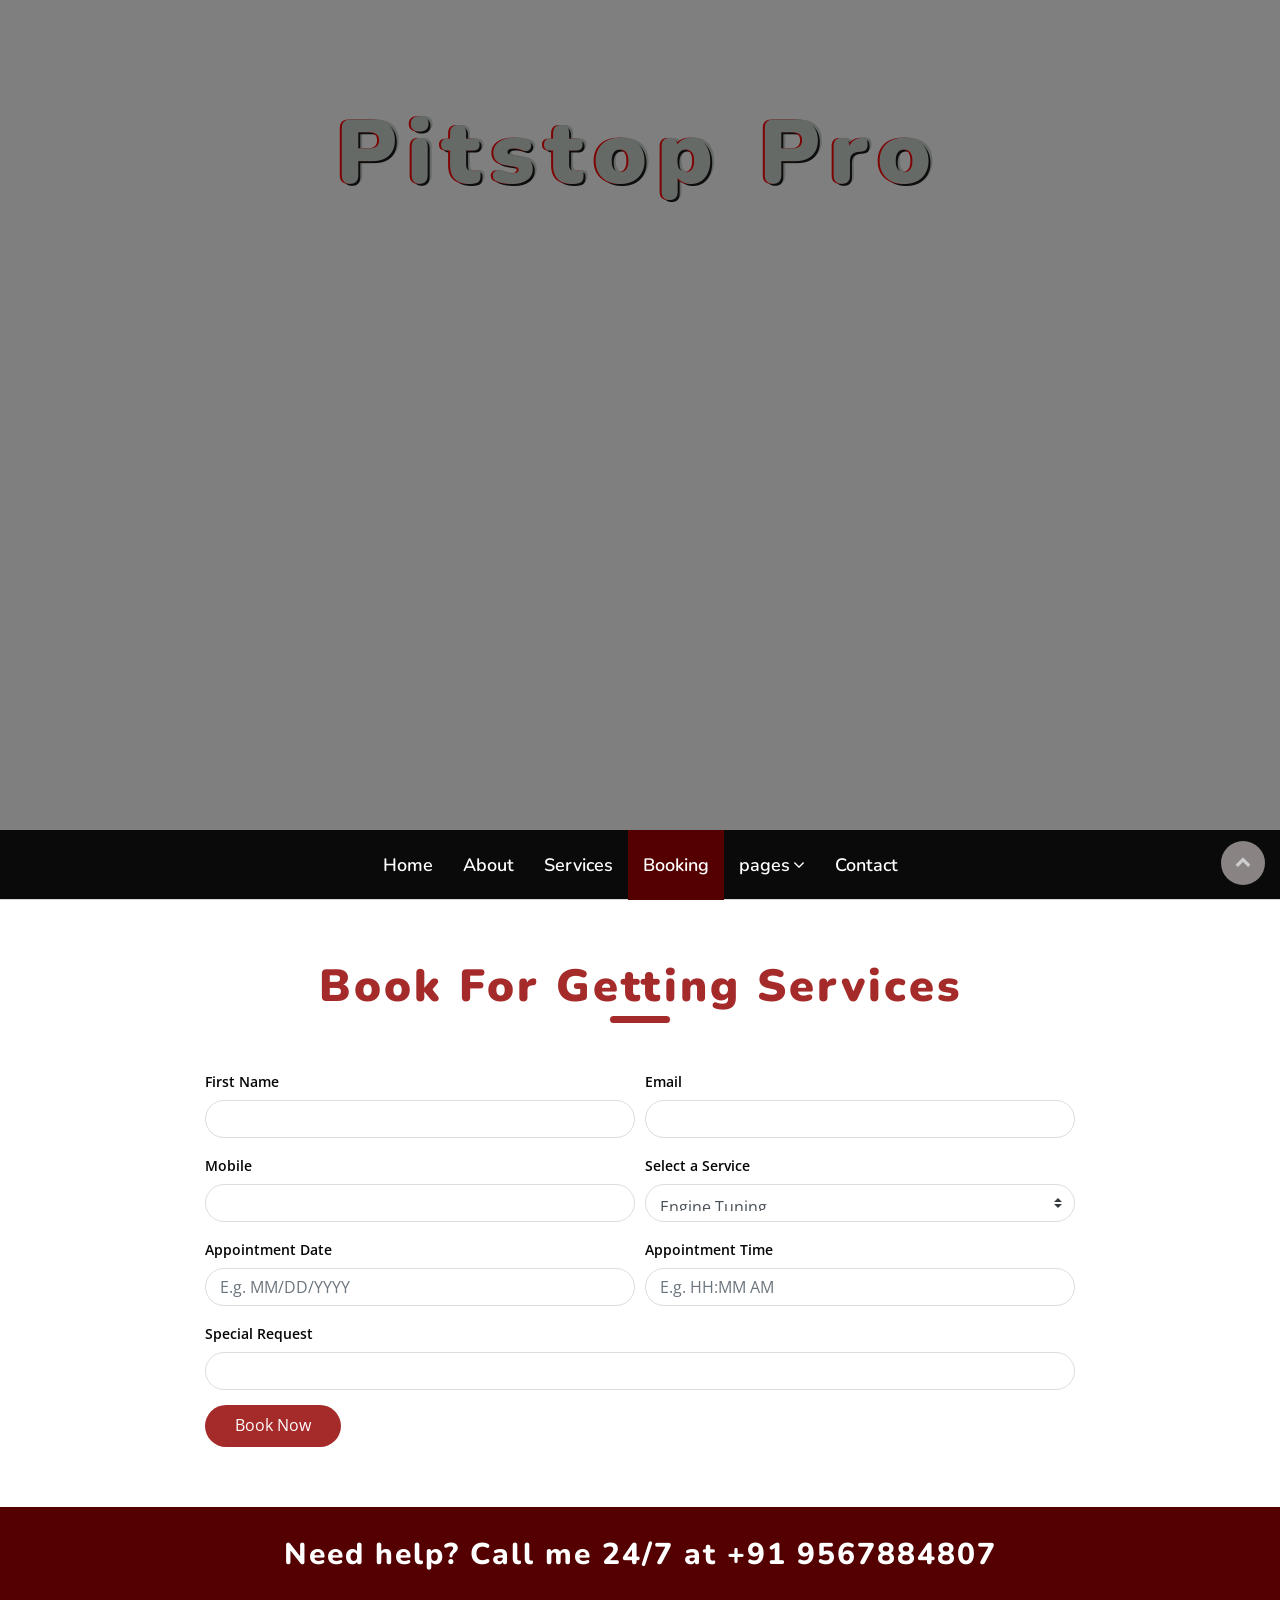
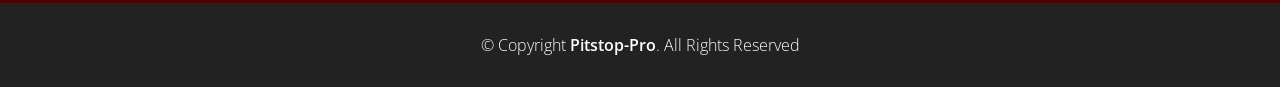
==== booking.html @ c5484cde "new update" ====
<!DOCTYPE html>
<html lang="en">
    <head>
        <meta charset="utf-8">
        <title>Dr. Johnson</title>
        <meta content="width=device-width, initial-scale=1.0" name="viewport">
        <meta content="" name="keywords">
        <meta content="" name="description">

        <!-- Favicons -->
        <link href="img/favicon.ico" rel="icon">
        <link href="img/apple-touch-icon.png" rel="apple-touch-icon">

        <!-- Google Fonts -->
        <link href="https://fonts.googleapis.com/css?family=Open+Sans:300,400,600|Nunito:600,700,800,900" rel="stylesheet"> 

        <!-- Bootstrap CSS File -->
        <link href="vendor/bootstrap/css/bootstrap.min.css" rel="stylesheet">

        <!-- Libraries CSS Files -->
        <link href="vendor/font-awesome/css/font-awesome.min.css" rel="stylesheet">
        <link href="vendor/animate/animate.min.css" rel="stylesheet">
        <link href="vendor/ionicons/css/ionicons.min.css" rel="stylesheet">
        <link href="vendor/owlcarousel/assets/owl.carousel.min.css" rel="stylesheet">
        <link href="vendor/tempusdominus/css/tempusdominus-bootstrap-4.min.css" rel="stylesheet" />

        <!-- Main Stylesheet File -->
        <link href="css/hover-style.css" rel="stylesheet">
        <link href="css/style.css" rel="stylesheet">
    </head>

    <body>
        <!-- Top Header Start -->
        <section class="banner-header">
             <video autoplay muted loop>
                <source src="c:\Users\ACER\Downloads\BMW M3 Competition - 4K Cinematic Short Video.mp4" type="video/mp4">
                Your browser does not support the video tag.
            </video>
            <header class="relative py-24 lg:py-32 hero-bg-pattern overflow-hidden">
        <div class="relative z-10 max-w-4xl mx-auto text-center px-4">
             <div class="glitch-container">
                <h1 id="glitch-heading" class="glitch-text text-4xl md:text-5xl lg:text-6xl font-black mb-6" data-text="Pitstop Pro">
                    Pitstop <span class="gradient-text">Pro</span>
                </h1>
            </div>
                    <h2>Your Car Doctor</h2>
                </div>
            </div>
        </section>
        <!-- Top Header End -->

        <!-- Header Start -->
        <header id="header">
            <div class="container">
                <nav id="nav-menu-container">
                    <ul class="nav-menu">
                        <li><a href="index.html">Home</a></li>
                        <li><a href="about.html">About</a></li>
                        <li><a href="service.html">Services</a></li>
                        <li class="menu-active"><a href="booking.html">Booking</a></li>
                        <li class="menu-has-children"><a href="#">pages</a>
                            <ul>
                                <li><a href="login.html">Login</a></li>
                                <li class="menu-has-children"><a href="#">Drop Down</a>
                                    <ul>
                                        <li><a href="#">Drop Down 1</a></li>
                                        <li><a href="#">Drop Down 2</a></li>
                                    </ul>
                                </li>
                            </ul>
                        </li>
                        <li><a href="contact.html">Contact</a></li>
                    </ul>
                </nav>
            </div>
        </header>
        <!-- Header End -->

        <main id="main">

            <!-- Booking Section Start -->
            <section id="booking">
                <div class="container">
                    <div class="section-header">
                        <h3>Book for Getting Services</h3>
                    </div>
                    <div class="row">
                        <div class="col-12">
                            <div class="booking-form">
                                <form>
                                    <div class="form-row">
                                        <div class="control-group col-sm-6">
                                            <label>First Name</label>
                                            <input type="text" class="form-control" placeholder="" required="required" />
                                        </div>
                                        <div class="control-group col-sm-6">
                                            <label>Email</label>
                                            <input type="email" class="form-control" placeholder="" required="required" />
                                        </div>
                                    </div>
                                    <div class="form-row">
                                        <div class="control-group col-sm-6">
                                            <label>Mobile</label>
                                            <input type="text" class="form-control" placeholder=" " required="required" />
                                        </div>
                                        <div class="control-group col-sm-6">
                                            <label>Select a Service</label>
                                            <select class="custom-select">
                                                <option value="">Engine Tuning</option>
                                                <option>Paint work</option>
                                                <option>Break check</option>
                                                <option>Service</option>
                                                <option>Wheel Alignment</option>
                                                <option>Body Work</option>
                                                <option>Accessories</option>
                                                <option>Washing</option>
                                            </select>
                                        </div>
                                    </div>
                                    <div class="form-row">
                                        <div class="control-group col-sm-6">
                                            <label>Appointment Date</label>
                                            <input type="text" class="form-control datetimepicker-input" id="date" data-toggle="datetimepicker" data-target="#date" placeholder="E.g. MM/DD/YYYY" required="required" />
                                        </div>
                                        <div class="control-group col-sm-6">
                                            <label>Appointment Time</label>
                                            <input type="text" class="form-control datetimepicker-input" id="time" data-toggle="datetimepicker" data-target="#time" placeholder="E.g. HH:MM AM" required="required" />
                                        </div>
                                    </div>
                                    <div class="control-group">
                                        <label>Special Request</label>
                                        <input type="text" class="form-control" placeholder="" />
                                    </div>
                                    <div class="button"><button type="submit">Book Now</button></div>
                                </form>
                            </div>
                        </div>
                    </div>
                </div>
            </section>
            <!-- Booking Section End -->
            
           
            
            <!-- Support Section Start -->
            <section id="support" class="wow fadeInUp">
                <div class="container">
                    <h1>
                        Need help? Call me 24/7 at +91 9567884807
                    </h1>
                </div>
            </section>
            <!-- Support Section end -->

        </main>

        <!-- Footer Start -->
        <footer id="footer">
            <div class="container">
                <div class="copyright">
					<p>&copy; Copyright <a href="#">Pitstop-Pro</a>. All Rights Reserved</p>
				
                </div>
            </div>
        </footer>
        <!-- Footer end -->

        <a href="#" class="back-to-top"><i class="fa fa-chevron-up"></i></a>
        <!-- Uncomment below i you want to use a preloader -->
        <!-- <div id="preloader"></div> -->

        <!-- JavaScript Libraries -->
        <script src="vendor/jquery/jquery.min.js"></script>
        <script src="vendor/jquery/jquery-migrate.min.js"></script>
        <script src="vendor/bootstrap/js/bootstrap.bundle.min.js"></script>
        <script src="vendor/easing/easing.min.js"></script>
        <script src="vendor/stickyjs/sticky.js"></script>
        <script src="vendor/superfish/hoverIntent.js"></script>
        <script src="vendor/superfish/superfish.min.js"></script>
        <script src="vendor/owlcarousel/owl.carousel.min.js"></script>
        <script src="vendor/touchSwipe/jquery.touchSwipe.min.js"></script>
        <script src="vendor/tempusdominus/js/moment.min.js"></script>
        <script src="vendor/tempusdominus/js/moment-timezone.min.js"></script>
        <script src="vendor/tempusdominus/js/tempusdominus-bootstrap-4.min.js"></script>

        <!-- Main Javascript File -->
        <script src="js/main.js"></script>

    </body>
</html>
---- css/hover-style.css ----
/*********************** Style - 1 *******************/
.box1 img,.box1:after,.box1:before{width:100%;transition:all .3s ease 0s}
.box1 .icon,.box2,.box3,.box4,.box5 .icon li a{text-align:center}
.box10:after,.box10:before,.box1:after,.box1:before,.box2 .inner-content:after,.box3:after,.box3:before,.box4:before,.box5:after,.box5:before,.box6:after,.box7:after,.box7:before{content:""}
.box1,.box11,.box12,.box13,.box14,.box16,.box17,.box18,.box2,.box20,.box21,.box3,.box4,.box5,.box5 .icon li a,.box6,.box7,.box8{overflow:hidden}
.box1 .title,.box10 .title,.box4 .title,.box7 .title{letter-spacing:1px}
.box3 .post,.box4 .post,.box5 .post,.box7 .post{font-style:italic}
body{background-color:#f1f1f2}
.mt-30{margin-top:30px}
.mt-40{margin-top:40px}
.mb-30{margin-bottom:30px}
.box1 .icon,.box1 .title{margin:0;position:absolute}
.box1{box-shadow:0 0 3px rgba(0,0,0,.3);position:relative}
.box1:after,.box1:before{height:50%;background:rgba(0,0,0,.5);position:absolute;top:0;left:0;z-index:1;transform-origin:100% 0;transform:rotateZ(90deg)}
.box1:after{top:auto;bottom:0;transform-origin:0 100%}
.box1:hover:after,.box1:hover:before{transform:rotateZ(0)}
.box1 img{height:auto;transform:scale(1) rotate(0)}
.box1:hover img{filter:sepia(80%);transform:scale(1.3) rotate(10deg)}
.box1 .title{font-size:19px;font-weight:600;color:#fff;text-transform:uppercase;text-shadow:0 0 1px #004cbf;bottom:10px;left:10px;opacity:0;z-index:2;transform:scale(0);transition:all .5s ease .2s}
.box1:hover .title{opacity:1;transform:scale(1)}
.box1 .icon{padding:7px 5px;list-style:none;background:#004cbf;border-radius:0 0 0 10px;top:-100%;right:0;z-index:2;transition:all .3s ease .2s}
.box1:hover .icon{top:0}
.box1 .icon li{display:block;margin:10px 0}
.box1 .icon li a{display:block;width:35px;height:35px;line-height:35px;border-radius:10px;font-size:18px;color:#fff;transition:all .3s ease 0s}
.box2 .icon li a,.box3 .icon a:hover,.box4 .icon li a:hover,.box5 .icon li a,.box6 .icon li a{border-radius:50%}
.box1 .icon li a:hover{color:#fff;box-shadow:0 0 10px #000 inset,0 0 0 3px #fff}
@media only screen and (max-width:990px){.box1{margin-bottom:30px}
}

/*********************** Style - 2 *******************/
.box2{position:relative}
.box2 img{width:100%;height:auto}
.box2 .box-content{width:100%;height:100%;position:absolute;top:50%;left:50%;z-index:2;transform:translate(-50%,-50%)}
.box2 .box-content:after,.box2 .box-content:before,.box2:after,.box2:before{content:"";width:80%;height:80%;position:absolute;top:50%;left:50%;transform:translate(-50%,-50%) rotate(45deg);transition:all .5s ease 0s}
.box2:before{background:linear-gradient(45deg,rgba(0,0,0,.2) 49%,transparent 50%);left:-100%}
.box2:after{background:linear-gradient(45deg,transparent 49%,rgba(0,0,0,.2) 50%);left:160%}
.box2 .box-content:after,.box2 .box-content:before{width:65%;height:65%;background:linear-gradient(45deg,rgba(0,0,0,.3) 49%,transparent 50%);left:-100%;transition-delay:.1s}
.box1 .box-content:after{background:linear-gradient(45deg,transparent 49%,rgba(0,0,0,.3) 50%);left:160%}
.box2:hover .box-content:after,.box2:hover .box-content:before,.box2:hover:after,.box2:hover:before{left:50%}
.box2 .inner-content{width:50%;height:50%;color:#fff;padding:40px 0;position:absolute;top:50%;left:50%;z-index:2;transform:translate(-50%,-50%) scale(0);transition:all .3s ease .2s}
.box2 .inner-content:after{width:100%;height:100%;background:rgba(255,79,79,.8);position:absolute;top:50%;left:50%;z-index:-1;transform:translate(-50%,-50%) rotate(45deg)}
.box2:hover .inner-content{transform:translate(-50%,-50%) scale(1);transition:all .3s ease 0s}
.box2 .title{font-size:18px;font-weight:700;text-transform:uppercase;margin-bottom:5px}
.box2 .post{display:block;font-size:14px;text-transform:capitalize;margin-bottom:7px}
.box10 .title,.box11 .title,.box4 .title,.box5 .title,.box6 .box-content,.box7 .title{text-transform:uppercase}
.box2 .icon{padding:0;margin:0;list-style:none;transform:rotateY(360deg) scale(0);transition:all .3s ease 0s}
.box2:hover .icon{transform:rotateY(0) scale(1)}
.box2 .icon li{display:inline-block;margin:0 3px}
.box2 .icon li a{display:block;width:35px;height:35px;line-height:35px;background:#fff;font-size:16px;color:#505050;transition:all .3s ease 0s}
.box2 .icon li a:hover{box-shadow:0 0 0 5px rgba(0,0,0,.5);background:#fff;color:#ff4f4f}
@media only screen and (max-width:990px){.box2{margin-bottom:30px}
}
@media only screen and (max-width:320px){.box2 .inner-content{padding:25px 0}
.box2 .title{font-size:16px}
}

/*********************** Style - 3 *******************/
.box3{box-shadow:0 0 3px rgba(0,0,0,.3);position:relative}
.box3 .box-content,.box3:after,.box3:before{position:absolute;left:7%;right:7%;transition:all .3s}
.box3:after,.box3:before{display:block;background:rgba(0,0,0,.3);top:10%;bottom:10%;z-index:1;transform:scale(0,1)}
.box3:after{top:10.8%;bottom:10.8%;transform:scale(1,0)}
.box3:hover:after,.box3:hover:before{transform:scale(1);animation:animate 1.5s}
.box3:hover:before{border-top:3px solid #fff;border-bottom:3px solid #fff}
.box:hover:after{border-left:3px solid #fff;border-right:3px solid #fff}
.box img{width:100%;height:auto;transition:all .3s}
.box3:hover img{transform:scale(1.2);filter:blur(5px);-moz-filter:blur(5px);-webkit-filter:blur(5px)}
.box3 .box-content{padding:30px 10px;top:10%;bottom:10%;opacity:0;z-index:2}
.box3:hover .box-content{box-shadow:0 0 0 35px rgba(255,255,255,.3);opacity:1;transition:all .3s}
.box3 .title{font-size:24px;font-weight:600;color:#88c425;margin:0 0 5px}
.box3 .post{display:block;margin:0 0 5px;font-size:14px;color:rgba(255,255,255,.8)}
.box3 .description{font-size:14px;color:#fff;margin:0 0 20px}
.box3 .icon{padding:0;margin:0;list-style:none}
.box3 .icon li{display:inline-block;margin:0 10px 0 0}
.box3 .icon li a{display:block;width:30px;height:30px;line-height:30px;color:#fff;background:#88c425;transition:all .5s}
.box3 .icon a:hover{text-decoration:none;animation:animate-hover .5s;transition:all .3s}
@keyframes animate{0%,100%{opacity:1}
}
@keyframes animate-hover{0%{box-shadow:0 0 0 10px rgba(255,255,255,.3)}
50%{box-shadow:0 0 0 5px rgba(255,255,255,.3)}
100%{box-shadow:0 0 0 0 rgba(255,255,255,.3)}
}
.box10,.box11,.box12,.box14,.box4,.box5,.box6,.box7,.box9{box-shadow:0 0 3px rgba(0,0,0,.3)}
@media only screen and (max-width:990px){.box3{margin-bottom:30px}
.box3 .box-content{padding:10px}
.box3 .description{margin-bottom:10px}
}
@media only screen and (max-width:479px){.box3 .title{margin:0}
}

/*********************** Style - 4 *******************/
.box4{position:relative}
.box4:before{width:0;height:200%;background:rgba(0,0,0,.5);position:absolute;top:0;left:-250px;bottom:0;transform:skewX(-36deg);transition:all .5s ease 0s}
.box4:hover:before{width:200%}
.box4 img{width:100%;height:auto}
.box4 .box-content{width:100%;height:100%;padding-top:20%;position:absolute;top:0;left:0;transform:scale(0);transition:all .3s ease 0s}
.box4 .icon,.box5 .icon{list-style:none;padding:0}
.box4:hover .box-content{transform:scale(1)}
.box4 .title{font-size:22px;font-weight:700;color:#fff;margin:0 0 10px}
.box4 .post{display:block;font-size:15px;font-weight:600;color:#fff;margin-bottom:20px}
.box4 .icon{margin:0}
.box4 .icon li{display:inline-block}
.box4 .icon li a{display:block;width:35px;height:35px;line-height:35px;font-size:20px;background:#fff;color:#ee4266;margin-right:10px;transition:all .3s ease 0s}
.box5 .icon,.box5 .icon li{display:inline-block}
@media only screen and (max-width:990px){.box4{margin-bottom:30px}
}
@media only screen and (max-width:767px){.box4:before{left:-400px}
.box4:hover:before{width:300%}
}

/*********************** Style - 5 *******************/
.box5{background:#444;position:relative}
.box5:after,.box5:before{width:50px;height:50px;border-radius:50%;background:#10a5b8;position:absolute;top:-80px;left:15px;opacity:0;z-index:1;transition:all .35s ease}
.box5:after{top:auto;left:auto;bottom:-80px;right:15px}
.box5:hover:after,.box5:hover:before{opacity:.75;transform:scale(8);transition-delay:.15s}
.box5 img{width:100%;height:auto;transition:all .35s ease-out 0s}
.box5:hover img{opacity:.4}
.box5 .icon{margin:0;position:absolute;bottom:15px;right:15px;z-index:2;transform:scale(0);transition:all .35s ease-out}
.box5:hover .icon{transform:scale(1);transition-delay:.15s}
.box5 .icon li a{display:block;width:35px;height:35px;line-height:35px;background:#fff;font-size:18px;color:#444;margin-right:10px;position:relative;transition:all .5s ease 0s}
.box5 .icon li a:hover{background:#444;color:#fff}
.box5 .box-content{padding:20px 15px;position:absolute;top:0;left:0;z-index:1}
.box5 .title{font-size:20px;font-weight:800;color:#fff;margin:0 0 5px;opacity:0;transform:translate(-20px,-20px);transition:all .35s ease-out}
.box5:hover .title{opacity:1;transform:translate(0,0);transition-delay:.15s}
.box5 .post{display:inline-block;font-size:16px;color:#fff;opacity:0;transform:translate(-20px,-20px);transition:all .35s ease-out}
.box5:hover .post{opacity:1;transform:translate(0,0);transition-delay:.15s}
.box6 .title,.box6 img,.box6:after{transition:all .35s ease 0s}
@media only screen and (max-width:990px){.box5{margin-bottom:30px}
}

/*********************** Style - 6 *******************/
.box6{background:#000;position:relative}
.box6:after{background:rgba(0,0,0,.7);position:absolute;top:0;left:-30%;bottom:0;right:70%;transform:skew(20deg) translateX(-75%)}
.box6:hover:after{transform:skew(20deg) translateX(0)}
.box6 img{width:100%;height:auto}
.box6:hover img{opacity:.5}
.box6 .box-content{padding:20px;text-align:right;position:absolute;top:0;right:0;z-index:1}
.box6 .icon,.box7 .icon{padding:0;list-style:none}
.box10 .icon li a,.box11,.box12,.box13,.box14,.box6 .icon li a,.box7,.box7 .icon li a,.box8,.box8 .icon li a{text-align:center}
.box6 .title{font-size:20px;font-weight:900;color:#fff;margin:0 0 10px;transform:scale(0)}
.box6:hover .title{transform:scale(1)}
.box6 .icon li,.box6 .post{opacity:0;transform:translateX(40px);transition:all .35s ease 0s}
.box6 .post{display:block;font-size:14px;color:#fff;margin-bottom:5px}
.box6 .icon{display:inline-block;margin:0}
.box6:hover .icon li,.box6:hover .post{opacity:1;transform:translateX(0)}
.box6:hover .icon li:first-child{transition-delay:.1s}
.box6:hover .icon li:nth-child(2){transition-delay:.2s}
.box6 .icon li a{display:block;width:35px;height:35px;line-height:35px;background:#fff;font-size:18px;color:#605f5f;margin-bottom:5px;transition:all .35s ease}
.box6 .icon li a:hover{background:#605f5f;color:#fff}
@media only screen and (max-width:990px){.box6{margin-bottom:30px}
}

/*********************** Style - 7 *******************/
.box7{position:relative}
.box7:after,.box7:before{width:100%;height:100%;background:rgba(11,33,47,.9);position:absolute;top:0;left:0;opacity:0;transition:all .5s ease 0s}
.box7:after{background:rgba(255,255,255,.3);border:2px solid #0dab76;top:0;left:170%;opacity:1;z-index:1;transform:skewX(45deg);transition:all 1s ease 0s}
.box7:hover:before{opacity:1}
.box7:hover:after{left:-170%}
.box7 img{width:100%;height:auto}
.box7 .box-content{width:100%;position:absolute;bottom:-100%;left:0;transition:all .5s ease 0s}
.box7:hover .box-content{bottom:30%}
.box7 .title{display:block;font-size:22px;font-weight:700;color:#fff;margin:0 0 10px}
.box7 .post{display:block;font-size:15px;font-weight:600;color:#fff;margin-bottom:10px}
.box7 .icon{margin:0}
.box7 .icon li{display:inline-block}
.box7 .icon li a{display:block;width:35px;height:35px;line-height:35px;border-radius:50%;background:#0dab76;font-size:18px;color:#fff;margin-right:10px;transition:all .5s ease 0s}
.box8 .icon li,.box8 .title{display:inline-block}
.box7 .icon li a:hover{transform:rotate(360deg)}
@media only screen and (max-width:990px){.box{margin-bottom:30px}
}

/*********************** Style - 8 *******************/
.box8 .icon,.box8 .title{margin:0;position:absolute}
.box8{box-shadow:0 0 3px rgba(0,0,0,.3);position:relative}
.box8 img{width:100%;height:auto}
.box8 .box-content{width:100%;height:100%;background:rgba(0,0,0,.6);opacity:0;position:absolute;top:0;left:0;transform:perspective(400px) rotateX(-90deg);transform-origin:center top 0;transition:all .5s ease 0s}
.box8 .icon li a,.box8 .title{background:#ef4050;font-size:20px;color:#fff}
.box8:hover .box-content{opacity:1;transform:perspective(400px) rotateX(0)}
.box8 .title{padding:5px 7px;border-radius:5px;font-weight:600;bottom:20px;left:20px;transition:all .9s ease 0s}
.box8 .icon li a,.box9 .box-content,.box9 .icon li,.box9 img{transition:all .35s ease 0s}
.box8:hover .title{bottom:-40px}
.box8 .icon{list-style:none;padding:0;top:42%;left:0;right:0}
.box8 .icon li a{display:block;width:40px;height:40px;line-height:40px;border-radius:50%;margin-right:7px}
.box9 .icon,.box9 .title{width:100%;font-size:22px}
.box8 .icon li a:hover{background:#fff;color:#000}
@media only screen and (max-width:990px){.box8{margin-bottom:20px}
}

/*********************** Style - 9 *******************/
.box9{background:#000;text-align:center;position:relative}
.box9 img{width:100%;height:auto}
.box9:hover img{opacity:.5}
.box9 .box-content{padding:30px 10px 30px 0;background:rgba(0,0,0,.65);position:absolute;top:0;left:0;bottom:0;right:0;opacity:0}
.box9:hover .box-content{top:10px;left:10px;bottom:10px;right:10px;opacity:1}
.box9 .title{font-weight:700;color:#fff;line-height:17px;margin:5px 0;position:absolute;bottom:55%}
.box10 .icon li a,.box9 .icon li a{line-height:35px;border-radius:50%}
.box9 .icon{list-style:none;padding:0;margin:0;position:absolute;top:50%}
.box9 .icon li{display:inline-block;opacity:0;transform:translateY(40px)}
.box9:hover .icon li{opacity:1;transform:translateY(0)}
.box9:hover .icon li:first-child{transition-delay:.1s}
.box9:hover .icon li:nth-child(2){transition-delay:.2s}
.box9 .icon li a{display:block;width:35px;height:35px;background:#f39c12;font-size:20px;color:#000;margin-right:5px;transition:all .35s ease 0s}
.box9 .icon a:hover{background:#fff}
@media only screen and (max-width:990px){.box9{margin-bottom:20px}
}

/*********************** Style - 10 *******************/
.box10{background:#000;overflow:hidden;position:relative}
.box10:after,.box10:before{border-width:0 180px 140px;border-style:solid;border-color:transparent transparent #0d5f45;position:absolute;bottom:0;left:50%;z-index:1;transform:translate(-55%,100%);transition:all .5s 0s cubic-bezier(.6,-.28,.735,.045)}
.box10:after{border-width:150px 250px;border-color:transparent #18ab69 #18ab69 #008148;top:25%;transform:translate(-60%,100%)}
.box10:hover:before{transition:all .4s 0s cubic-bezier(.175,.885,.32,1.275);transform:translate(-55%,0);transition-delay:.2s}
.box10:hover:after{transition:all .4s 0s cubic-bezier(.175,.885,.32,1.275);transform:translate(-60%,0);transition-delay:0s}
.box10 img{width:100%;height:auto;opacity:1;transform:scale(1.1) translateY(3%);transition:all .5s ease 0s}
.box10:hover img{transform:scale(1.1) translateY(-3%);opacity:.4}
.box10 .box-content{padding:20px 0 0 20px;position:absolute;top:0;left:0;opacity:0;z-index:2;transform:translateY(20%);transition:all .5s ease 0s}
.box10:hover .box-content{opacity:1;transform:translate(0);transition-delay:.1s}
.box10 .title{font-size:23px;font-weight:800;color:#fff}
.box10 .icon{padding:0;margin:0;list-style:none}
.box10 .icon li{display:inline-block}
.box10 .icon li a{display:block;width:35px;height:35px;background:#18ab69;font-size:18px;color:#fff;margin-right:10px;transition:all .3s ease 0s}
.box11 .icon li,.box11 .icon li a,.box11 .title,.box12 .icon li,.box12 .title{display:inline-block}
.box10 .icon li a:hover{transform:rotate(360deg)}
@media only screen and (max-width:990px){.box10{margin-bottom:20px}
}
@media only screen and (max-width:767px) and (min-width:600px){.box10:before{border-width:0 250px 240px}
.box10:after{border-width:260px 460px}
}
@media only screen and (max-width:599px) and (min-width:430px){.box:before{border-width:0 220px 120px}
.box10:after{border-width:260px 460px}
}

/*********************** Style - 11 *******************/
.box11{background:#000;color:#fff;position:relative}
.box11:after,.box11:before{position:absolute;content:""}
.box11:before{width:100%;height:100%;background:#83437d;opacity:.5;top:100%;left:0;z-index:1;transition:all .35s ease-in .3s}
.box11:hover:before{top:0;transition:all .35s ease-out 0s}
.box11:after{bottom:100%;left:50%;border-width:200px 200px 0;border-style:solid;border-color:#83437d transparent transparent;opacity:.9;transform:translateX(-50%);transition:all .35s ease-out 0s}
.box11:hover .post,.box11:hover .title{transform:translate(0,-50%)}
.box11:hover:after{bottom:25%;transition:all .35s ease-in .2s}
.box11 img{width:100%;height:auto}
.box11:hover img{opacity:.5}
.box11 .icon,.box11 .post,.box11 .title{width:100%;position:absolute;left:0;opacity:0;transition:all .35s ease .5s}
.box11 .box-content{width:100%;height:100%;position:absolute;top:0;left:0;z-index:1}
.box11 .title{padding:0 30px;margin:0;font-weight:300;top:45%}
.box11 .post,.box14 .post{text-transform:capitalize}
.box11 .post{font-size:15px;top:57%}
.box11 .icon{padding:0;margin:0;list-style:none;bottom:5px}
.box11 .icon li a{width:40px;height:40px;line-height:40px;padding:0 5px;font-size:20px;color:#fff;opacity:.7;transition:all .35s ease .5s}
.box11 .icon li a:hover{opacity:1;transition:all .35s ease}
.box11:hover .icon,.box11:hover .post,.box11:hover .title{opacity:1}
@media only screen and (max-width:990px){.box11{margin-bottom:20px}
}
@media only screen and (max-width:767px){.box11:after{border-width:500px 500px 0}
}

/*********************** Style - 12 *******************/
.box12{position:relative}
.box12 .box-content,.box12:after{position:absolute;transition:all .3s ease 0s}
.box12:after{content:"";width:65%;background:rgba(28,28,28,.8);padding-bottom:65%;opacity:0;top:50%;left:50%;transform:rotate(0) translate(-50%,-50%);transform-origin:0 0 0}
.box12:hover:after{transform:rotate(-45deg) translate(-50%,-50%);opacity:1}
.box12 img{width:100%;height:auto}
.box12 .box-content{width:100%;top:35%;left:0;opacity:0;z-index:1}
.box12:hover .box-content{opacity:1}
.box12 .title{padding:10px 0;color:#fff;margin:0;border-top:2px solid #fff;border-bottom:2px solid #fff}
.box12 .icon{padding:0;margin:12px 0 0;list-style:none}
.box12 .icon li a{display:block;width:35px;height:35px;line-height:35px;border-radius:50%;border:1px solid #fff;font-size:18px;color:#fff;margin-right:10px;transition:all .3s ease 0s}
.box12 .icon li a:hover{border-radius:0}
@media only screen and (max-width:990px){.box12{margin-bottom:20px}
}

/*********************** Style - 13 *******************/
.box13{position:relative;transition:all .2s ease-out 0s}
.box13 .box-content,.box13:after{position:absolute;left:20px;right:20px}
.box13:after{content:"";display:block;background:#463f9f;top:20px;bottom:20px;opacity:0;transform:rotate3d(-1,1,0,100deg);transition:all .4s ease-in-out 0s}
.box13:hover:after{opacity:.9;transform:rotate3d(0,0,0,0deg)}
.box13 img{width:100%;height:auto}
.box13 .box-content{top:45%;opacity:0;z-index:1;-webkit-transform:translate(10%,-30%);transform:translate(10%,-30%);transition:all .2s ease-out 0s}
.box13:hover .box-content{opacity:1;transform:translate(0,-50%);transition-delay:.2s}
.box13 .title{display:block;font-size:22px;font-weight:700;color:#39b54a;margin:0 0 10px}
.box13 .post{display:block;font-size:15px;color:#f7f7b9;margin-bottom:20px}
.box13 .social{padding:0;margin:0;list-style:none}
.box13 .social li{display:inline-block}
.box13 .social li a{display:block;width:35px;height:35px;background:#f7f7b9;border-radius:50%;font-size:17px;color:#1b1462;line-height:35px;margin-right:5px;transition:all .4s ease-in-out 0s}
.box14 .icon li,.box14 .post{display:inline-block}
.box13 .social li a:hover{color:#f7f7b9;background:#39b54a}
@media only screen and (max-width:990px){.box13{margin-bottom:30px}
}

/*********************** Style - 14 *******************/
.box14{position:relative}
.box15,.box17,.box18{box-shadow:0 0 5px #7e7d7d;text-align:center}
.box14:before{content:"";width:100%;height:100%;background:rgba(0,0,0,.5);position:absolute;top:0;left:0;opacity:0;transition:all .35s ease 0s}
.box14:hover:before{opacity:1}
.box14 img{width:100%;height:auto}
.box14 .box-content{width:90%;height:90%;position:absolute;top:5%;left:5%}
.box14 .box-content:after,.box14 .box-content:before{content:"";position:absolute;top:0;left:0;bottom:0;right:0;opacity:0;transition:all .7s ease 0s}
.box14 .box-content:before{border-bottom:1px solid rgba(255,255,255,.5);border-top:1px solid rgba(255,255,255,.5);transform:scale(0,1);transform-origin:0 0 0}
.box14 .box-content:after{border-left:1px solid rgba(255,255,255,.5);border-right:1px solid rgba(255,255,255,.5);transform:scale(1,0);transform-origin:100% 0 0}
.box14:hover .box-content:after,.box14:hover .box-content:before{opacity:1;transform:scale(1);transition-delay:.15s}
.box14 .title{font-size:21px;font-weight:700;color:#fff;margin:15px 0;opacity:0;transform:translate3d(0,-50px,0);transition:transform .5s ease 0s}
.box14:hover .title{opacity:1;transform:translate3d(0,0,0)}
.box14 .post{font-size:14px;color:#fff;padding:10px;background:#d79719;opacity:0;border-radius:0 19px;transform:translate3d(0,-50px,0);transition:all .7s ease 0s}
.box14 .icon,.box15 .icon{padding:0;list-style:none}
.box14:hover .post{opacity:1;transform:translate3d(0,0,0);transition-delay:.15s}
.box14 .icon{width:100%;margin:0;position:absolute;bottom:-10px;left:0;opacity:0;z-index:1;transition:all .7s ease 0s}
.box14:hover .icon{bottom:20px;opacity:1;transition-delay:.15s}
.box14 .icon li a{display:block;width:40px;height:40px;line-height:40px;border:1px solid #fff;border-radius:0 16px;font-size:14px;color:#fff;margin-right:5px;transition:all .4s ease 0s}
.box14 .icon li a:hover{background:#d79719;border-color:#d79719}
@media only screen and (max-width:990px){.box14{margin-bottom:30px}
}

/*********************** Style - 15 *******************/
.box15{position:relative}
.box15 img{width:100%;height:auto}
.box15 .box-content{width:100%;height:100%;position:absolute;top:0;left:0;transition:all .5s ease 0s}
.box15:hover .box-content{background-color:rgba(255,242,242,.8)}
.box15 .box-content:after,.box15 .box-content:before{content:"";width:50px;height:50px;position:absolute;opacity:0;transform:scale(1.5);transition:all .6s ease .3s}
.box15 .box-content:before{border-left:1px solid #040404;border-top:1px solid #040404;top:19px;left:19px}
.box15 .box-content:after{border-bottom:1px solid #040404;border-right:1px solid #040404;bottom:19px;right:19px}
.box15:hover .box-content:after,.box15:hover .box-content:before{opacity:1;transform:scale(1)}
.box15 .title{font-size:22px;color:#000;margin:0;position:relative;top:0;opacity:0;transition:all 1s ease 10ms}
.box15:hover .title{top:39%;opacity:1;transition:all .5s cubic-bezier(1,-.53,.405,1.425) 10ms}
.box15 .title:after{content:"";width:0;height:1px;background:#040404;position:absolute;bottom:-8px;left:0;right:0;margin:0 auto;transition:all 1s ease 0s}
.box15:hover .title:after{width:80%;transition:all 1s ease .8s}
.box15 .icon{width:100%;margin:0 auto;position:absolute;bottom:0;opacity:0;transition-duration:.6s;transition-timing-function:cubic-bezier(1,-.53,.405,1.425);transition-delay:.1s}
.box15:hover .icon{bottom:39%;opacity:1}
.box15 .icon li{display:inline-block}
.box15 .icon li a{display:block;width:40px;height:40px;line-height:40px;border-radius:50%;font-size:18px;color:#000;border:1px solid #000;margin-right:5px;transition:all .3s ease-in-out 0s}
.box15 .icon li a:hover{background:#000;color:#fff}
@media only screen and (max-width:990px){.box15{margin-bottom:30px}
}

/*********************** Style - 16 *******************/
.box16{text-align:center;color:#fff;position:relative}
.box16 .box-content,.box16:after{width:100%;position:absolute;left:0}
.box16:after{content:"";height:100%;background:linear-gradient(to bottom,rgba(0,0,0,0) 0,rgba(0,0,0,.08) 69%,rgba(0,0,0,.76) 100%);top:0;transition:all .5s ease 0s}
.box16 .post,.box16 .title{transform:translateY(145px);transition:all .4s cubic-bezier(.13,.62,.81,.91) 0s}
.box16:hover:after{background:linear-gradient(to bottom,rgba(0,0,0,.01) 0,rgba(0,0,0,.09) 11%,rgba(0,0,0,.12) 13%,rgba(0,0,0,.19) 20%,rgba(0,0,0,.29) 28%,rgba(0,0,0,.29) 29%,rgba(0,0,0,.42) 38%,rgba(0,0,0,.46) 43%,rgba(0,0,0,.53) 47%,rgba(0,0,0,.75) 69%,rgba(0,0,0,.87) 84%,rgba(0,0,0,.98) 99%,rgba(0,0,0,.94) 100%)}
.box16 img{width:100%;height:auto}
.box16 .box-content{padding:20px;margin-bottom:20px;bottom:0;z-index:1}
.box16 .title{font-size:22px;font-weight:700;text-transform:uppercase;margin:0 0 10px}
.box16 .post{display:block;padding:8px 0;font-size:15px}
.box16 .social li a,.box17 .icon li a{border-radius:50%;font-size:20px;color:#fff}
.box16:hover .post,.box16:hover .title{transform:translateY(0)}
.box16 .social{list-style:none;padding:0 0 5px;margin:40px 0 25px;opacity:0;position:relative;transform:perspective(500px) rotateX(-90deg) rotateY(0) rotateZ(0);transition:all .6s cubic-bezier(0,0,.58,1) 0s}
.box16:hover .social{opacity:1;transform:perspective(500px) rotateX(0) rotateY(0) rotateZ(0)}
.box16 .social:before{content:"";width:50px;height:2px;background:#fff;margin:0 auto;position:absolute;top:-23px;left:0;right:0}
.box16 .social li{display:inline-block}
.box16 .social li a{display:block;width:40px;height:40px;line-height:40px;background:#6d3795;margin-right:10px;transition:all .3s ease 0s}
.box17 .icon li,.box17 .icon li a{display:inline-block}
.box16 .social li a:hover{background:#bea041}
.box16 .social li:last-child a{margin-right:0}
@media only screen and (max-width:990px){.box16{margin-bottom:30px}
}

/*********************** Style - 17 *******************/
.box17{position:relative}
.box17:after{content:"";width:100%;height:100%;background:rgba(2,162,221,.9);position:absolute;top:0;left:0;opacity:0;transition:all .5s ease 0s}
.box17:hover:after{opacity:1}
.box17 img{width:100%;height:auto;transition:all 1.5s ease 0s}
.box17 .box-content,.box17 .icon li a{position:absolute;transition:all .6s ease 0s}
.box17:hover img{transform:scale(1.2)}
.box17 .icon{width:100%;height:100%;list-style:none;padding:0;margin:0 auto;position:absolute;top:0;left:0;z-index:1}
.box17 .icon li a{width:45px;height:45px;line-height:45px;margin:0 auto;top:50%;border:1px solid #fff;opacity:0}
.box17:hover .icon li a{top:30%;opacity:1}
.box17 .icon li a:hover{background:#fff;color:#02a2dd}
.box17 .icon li:first-child a{left:-90%;right:0}
.box17:hover .icon li:first-child a{left:-55px}
.box17 .icon li:last-child a{right:-90%;left:0}
.box17:hover .icon li:last-child a{right:-55px}
.box17 .box-content{width:100%;padding:20px 10px;background:rgba(0,0,0,.1);bottom:-100px;left:0;z-index:1}
.box17:hover .box-content{bottom:0}
.box17 .title{font-size:18px;font-weight:700;color:#fff;margin-top:0}
.box17 .post{display:block;font-size:14px;color:#fff}
@media only screen and (max-width:990px){.box17{margin-bottom:30px}
}

/*********************** Style - 18 *******************/
.box18{background:#3c3c3c;position:relative;-webkit-transition:all .35s ease;transition:all .35s ease}
.box18:after,.box18:before{content:"";width:100%;height:100%;position:absolute;top:0;left:0;background:#3c3c3c;border-left:3px solid #fff;border-right:3px solid #fff;opacity:.9;z-index:1;-webkit-transition:all .35s ease;transition:all .35s ease}
.box18 img,.box19 img{height:auto;width:100%}
.box18:before{-webkit-transform:skew(45deg) translateX(-155%);transform:skew(45deg) translateX(-155%)}
.box18:hover:before{-webkit-transform:skew(45deg) translateX(-55%);transform:skew(45deg) translateX(-55%)}
.box18:after{-webkit-transform:skew(45deg) translateX(155%);transform:skew(45deg) translateX(155%)}
.box18:hover:after{-webkit-transform:skew(45deg) translateX(55%);transform:skew(45deg) translateX(55%)}
.box18 img{-webkit-transition:all .35s ease;transition:all .35s ease}
.box18:hover img{opacity:.5}
.box18 .box-content{position:absolute;top:50%;left:50%;-webkit-box-shadow:0 0 10px #3c3c3c;box-shadow:0 0 10px #3c3c3c;opacity:0;z-index:2;-webkit-transform:translate(-50%,-50%) scale(.5);transform:translate(-50%,-50%) scale(.5);-webkit-transition:all .35s ease;transition:all .35s ease}
.box19,.box20,.box21{box-shadow:0 0 5px #a3a3a3}
.box18:hover .box-content{-webkit-transform:translate(-50%,-50%) scale(1);transform:translate(-50%,-50%) scale(1);opacity:1}
.box18 .post,.box18 .title{font-size:18px;font-weight:600;letter-spacing:1px;text-transform:uppercase;background:#3c3c3c;border:2px solid #fff;color:#fff;padding:15px 20px;margin:0}
.box18 .post,.box19 .title,.box20 .post,.box20 .title{text-transform:capitalize}
.box18 .post{display:block;font-size:14px;font-weight:400;padding:5px 10px;margin-top:15px}
@media only screen and (max-width:990px){.box18{margin-bottom:30px}
}

/*********************** Style - 19 *******************/
.box19{text-align:center;position:relative}
.box19 .box-content{width:100%;height:100%;background:0 0;padding-top:25%;position:absolute;top:0;left:0;transition:all .3s ease 0s}
.box19 .icon,.box19 .title{transition:all .2s ease 0s}
.box19:hover .box-content{background:rgba(0,0,0,.5)}
.box19 .title{font-size:24px;color:#fff;transform:scale(0)}
.box19:hover .title{transform:scale(1)}
.box19 .icon{list-style:none;padding:0;margin:0;opacity:0}
.box19:hover .icon{opacity:1}
.box19 .icon li{display:inline-block}
.box19 .icon li:first-child a,.box19 .icon li:last-child a{display:block;width:50px;height:50px;line-height:50px;font-size:24px;color:#fff;border:1px solid #fff;position:relative}
.box19 .icon li a{top:-150px}
.box19:hover .icon li a{top:0}
.box19:hover .icon li a:hover{background:#a46789;border-color:#a46789}
.box19 .icon li:first-child a{transition:all .6s cubic-bezier(.175,.885,.32,1.275) 0s}
.box19 .icon li:last-child a{transition:all .6s cubic-bezier(.175,.885,.32,1.275) .1s}
@media only screen and (max-width:990px){.box19{margin-bottom:30px}
}
@media only screen and (max-width:360px){.box19 .box-content{padding-top:20%}
}

/*********************** Style - 20 *******************/
.box20{position:relative}
.box20:after,.box20:before{position:absolute;content:""}
.box20:before{width:80%;height:220%;background:#ff402a;top:-50%;left:-100%;z-index:1;transform:rotate(25deg);transform-origin:center top 0;transition:all .5s ease 0s}
.box20:hover:before{left:10%}
.box20:after{width:55%;height:175%;background-color:rgba(0,0,0,.8);bottom:-1000%;left:53%;transform:rotate(-33deg);transform-origin:center bottom 0;transition:all .8s ease 0s}
.box20 .box-content,.box20 .icon{width:100%;padding:0 20px;position:absolute;left:0;z-index:2;transition:all 1.1s ease 0s}
.box20:hover:after{bottom:-70%}
.box20 img{width:100%;height:auto}
.box20 .box-content{top:-100%;color:#fff}
.box20:hover .box-content{top:30px}
.box20 .title{font-size:24px;margin:0}
.box20 .icon li a,.box20 .post{display:inline-block;font-size:14px}
.box20 .post{margin-top:5px}
.box20 .icon{list-style:none;margin:0;bottom:-100%}
.box20:hover .icon{bottom:25px}
.box20 .icon li{display:inline-block}
.box20 .icon li a{width:35px;height:35px;line-height:35px;background:#444;border-radius:50%;margin:0 3px;color:#fff;text-align:center;transition:all .5s ease 0s}
.box20 .icon li a:hover{background:#fff;color:#ff402a}
@media only screen and (max-width:990px){.box20{margin-bottom:30px}
}
@media only screen and (max-width:479px){.box20 .title{font-size:20px}
}

/*********************** Style - 21 *******************/
.box21{text-align:center;position:relative}
.box21:after,.box21:before{content:"";width:2px;height:2px;border-radius:50%;background:rgba(0,0,0,.35);position:absolute;top:50%;left:50%;-webkit-transform:scale(0);-moz-transform:scale(0);-ms-transform:scale(0);-o-transform:scale(0);transform:scale(0)}
.box21:hover:after,.box21:hover:before{-webkit-transform:scale(400);-moz-transform:scale(400);-ms-transform:scale(400);-o-transform:scale(400);transform:scale(400)}
.box21:before{-o-transition:all .5s linear .3s;-moz-transition:all .5s linear .3s;-ms-transition:all .5s linear .3s;-webkit-transition:all .5s linear .3s;transition:all .5s linear .3s}
.box21:hover:before{-moz-transition-delay:0s;-webkit-transition-delay:0s;-o-transition-delay:0s;-ms-transition-delay:0s;transition-delay:0s}
.box21:after{-o-transition:all .5s linear .6s;-moz-transition:all .5s linear .6s;-ms-transition:all .5s linear .6s;-webkit-transition:all .5s linear .6s;transition:all .5s linear .6s}
.box21:hover:after{-moz-transition-delay:.2s;-webkit-transition-delay:.2s;-o-transition-delay:.2s;-ms-transition-delay:.2s;transition-delay:.2s}
.box21 img{width:100%;height:auto}
.box21 .box-content{width:100%;height:100%;position:absolute;top:0;left:0;background:0 0;color:#fff;padding-top:25px;-webkit-transform:scale(0);-moz-transform:scale(0);-ms-transform:scale(0);-o-transform:scale(0);transform:scale(0);-ms-transition:all .3s linear 0s;-o-transition:all .3s linear 0s;-webkit-transition:all .3s linear 0s;-moz-transition:all .3s linear 0s;transition:all .3s linear 0s;z-index:1}
.box21:hover .box-content{-webkit-transform:scale(1);-moz-transform:scale(1);-ms-transform:scale(1);-o-transform:scale(1);transform:scale(1);-moz-transition-delay:.4s;-webkit-transition-delay:.4s;-o-transition-delay:.4s;-ms-transition-delay:.4s;transition-delay:.4s}
.box21 .title{font-size:21px;font-weight:700;text-transform:uppercase;border-bottom:1px solid #fff;padding-bottom:20px;margin-top:20px}
.box21 .description{font-size:14px;font-style:italic;padding:0 10px;margin:15px 0}
.box21 .read-more{display:block;width:120px;background:#178993;border-radius:5px;font-size:14px;color:#fff;text-transform:capitalize;padding:10px 0;margin:0 auto}
@media only screen and (max-width:990px){.box21{margin-bottom:30px}
}
@media only screen and (max-width:479px){.box21 .box-content{padding-top:0}
}
@media only screen and (max-width:359px){.box21 .title{padding-bottom:10px}
}
---- css/style.css ----
/* ================================================= */
/* ------------------ General CSS ------------------ */
/* ================================================= */

body {
    color: #070606;
    font-family: 'Open Sans', sans-serif;
    font-weight: 400;
    background: #fff;
}

a {
    color: #9e9898;
    transition: 0.5s;
}

a:hover,
a:active,
a:focus {
    color: #6b2323;
    outline: none;
    text-decoration: none;
}

p {
    padding: 0;
    margin: 0 0 30px 0;
}

h1,
h2,
h3,
h4,
h5,
h6 {
    font-family: 'Nunito', sans-serif;
    color: #666;
    margin: 0 0 20px 0;
    padding: 0;
}

.back-to-top {
    position: fixed;
    display: none;
    background: #aba3a3;
    color: #fff;
    width: 44px;
    height: 44px;
    text-align: center;
    line-height: 1;
    font-size: 16px;
    border-radius: 50%;
    right: 15px;
    bottom: 15px;
    transition: background 0.5s;
    z-index: 11;
}

.back-to-top i {
    padding-top: 12px;
    color: #fff;
}

.back-to-top:hover {
    background: #540000;
}

/* ================================================= */
/* ---------------- Top Header CSS ----------------- */
/* ================================================= */

.top-header {
    display: table;
    position: relative;
    padding: 150px 0;
    color: #eae5e5;
    width: 100%;
    height: calc(100vh - 70px);
    overflow: hidden;
    
}

.top-header video {
    position: absolute;
    top: 50%;
    left: 50%;
    min-width: 100%;
    min-height: 100%;
    width: auto;
    height: auto;
    transform: translateX(-50%) translateY(-50%);
    z-index: -1;
}

@media (max-width: 767.98px) {
    .top-header {
        height: 100vh;
    }
}

.top-header:after {
    content: '';
    z-index: 0;
    position: absolute;
    background: rgba(5, 5, 5, 0.5);
    width: 100%;
    height: 100%;
    left: 0;
    top: 0;
}

.top-header .container {
    position: relative;
    z-index: 1;
    text-align: center;
    display: table-cell;
    vertical-align: middle;
    width: 100%;
}

.top-header .brand {
    margin-bottom: 75px;
    display: inline-block;
}

.top-header .brand:hover {
    opacity: .75;
}

.top-header h1 {
    font-size: 90px;
    font-weight: 900;
    color: #f2ecec;
    letter-spacing: 10px;
    text-shadow: -1px -1px 0 #fff, 1px -1px 0 #fff, -1px 1px 0 #fff, 1px 1px 0 #fff;
}

@media (max-width: 767.98px) {
    .top-header h1 {
        font-size: 70px;
    }
}

@media (max-width: 575.98px) {
    .top-header h1 {
        font-size: 50px;
    }
}

.top-header h2 {
    font-size: 30px;
    font-weight: 800;
    color: #c8c3c3ab;
    letter-spacing: 5px;
    margin-bottom: 50px;
}



.top-header .btn:hover {
    background: #131313;
}

.top-header .btn:focus {
    color: #eeaeae;
    box-shadow: none;
}

@media (max-width: 61.9em) {
    .top-header {
        padding: 75px 0;
    }

    .top-header .brand {
        margin-bottom: 35px;
    }
}

/* ================================================= */
/* -------------- Banner Header CSS ---------------- */
/* ================================================= */

.banner-header {
    display: table;
    position: relative;
    padding: 100px 0;
    color: #fff;
    width: 100%;
    height: calc(100vh - 70px);
    overflow: hidden;
}

.banner-header video {
    position: absolute;
    top: 50%;
    left: 50%;
    min-width: 100%;
    min-height: 100%;
    width: auto;
    height: auto;
    transform: translateX(-50%) translateY(-50%);
    z-index: -1;
}

.banner-header:after {
    content: '';
    z-index: 0;
    position: absolute;
    background: rgba(0, 0, 0, 0.5);
    width: 100%;
    height: 100%;
    left: 0;
    top: 0;
}

.banner-header .container {
    position: relative;
    z-index: 1;
    text-align: center;
    display: table-cell;
    vertical-align: middle;
    width: 100%;
}

.banner-header .brand {
    margin-bottom: 75px;
    display: inline-block;
}

.banner-header .brand:hover {
    opacity: .75;
}

.banner-header h1 {
    font-size: 90px;
    font-weight: 900;
    color: #cdd6d0;
    letter-spacing: 10px;
    text-shadow: -1px -1px 0 #fff, 1px -1px 0 #fff, -1px 1px 0 #fff, 1px 1px 0 #fff;
}

@media (max-width: 767.98px) {
    .banner-header h1 {
        font-size: 70px;
    }
}

@media (max-width: 575.98px) {
    .banner-header h1 {
        font-size: 50px;
    }
}

.banner-header h2 {
    font-size: 30px;
    font-weight: 800;
    color: #ffffff;
    letter-spacing: 5px;
    margin-bottom: 50px;
}

@media (max-width: 61.9em) {
    .banner-header {
        padding: 75px 0;
    }

    .banner-header .brand {
        margin-bottom: 35px;
    }
}

/* ================================================= */
/* ------------------ Header CSS ------------------- */
/* ================================================= */

#header {
    font-family: 'Nunito', sans-serif;
    position: relative;
    background: #0a0a0a;
    height: 70px;
    text-align: center;
    border-bottom: 1px solid #d9d8d8;
}

@media (max-width: 767.98px) {
    #header,
    #header-sticky-wrapper {
        display: none;
    }
}

#nav-menu-container {
    display: inline-block;
}

.nav-menu,
.nav-menu * {
    margin: 0;
    padding: 0;
    list-style: none;
}

.nav-menu ul {
    position: absolute;
    display: none;
    top: 100%;
    left: 0;
    text-align: left;
    z-index: 99;
}

.nav-menu li {
    position: relative;
    white-space: nowrap;
}

.nav-menu > li {
    float: left;
}

.nav-menu li:hover > ul,
.nav-menu li.sfHover > ul {
    display: block;
}

.nav-menu ul ul {
    top: 0;
    left: 100%;
}

.nav-menu ul li {
    min-width: 180px;
}

.sf-arrows .sf-with-ul {
    padding-right: 30px;
}

.sf-arrows .sf-with-ul:after {
    content: "\f107";
    position: absolute;
    right: 15px;
    font-family: FontAwesome;
    font-style: normal;
    font-weight: normal;
}

.sf-arrows ul .sf-with-ul:after {
    content: "\f105";
}

.nav-menu a {
    padding: 22px 15px 21px 15px;
    text-decoration: none;
    display: inline-block;
    color: #ffffff;
    font-weight: 600;
    font-size: 18px;
    outline: none;
}

.nav-menu a:hover,
.nav-menu li:hover > a,
.nav-menu .menu-active > a {
    color: #ffffff;
    background: #540000;
}

.nav-menu ul {
    margin: 0;
    -webkit-box-shadow: 0px 0px 1px 1px rgba(0, 0, 0, 0.08);
    box-shadow: 0px 0px 1px 1px rgba(0, 0, 0, 0.08);
}

.nav-menu ul li {
    background: #fff;
    border-top: 1px solid #f4f4f4;
}

.nav-menu ul li:first-child {
    border-top: 0;
}

.nav-menu ul li:hover {
    background: #540000;
}

.nav-menu ul li a {
    color: #333;
    -webkit-transition: none;
    -o-transition: none;
    transition: none;
    padding: 10px 15px;
}

.nav-menu ul li a:hover {
    color: #fff;
}

.nav-menu ul ul {
    margin: 0;
}

#mobile-nav-toggle {
    position: fixed;
    right: 0;
    top: 0;
    z-index: 999;
    margin: 10px 10px 0 0;
    padding: 10px 12px;
    border: 0;
    background: #191919;
    border-radius: 30px;
    font-size: 24px;
    line-height: 1px;
    display: none;
    -webkit-transition: all 0.4s;
    -o-transition: all 0.4s;
    transition: all 0.4s;
    outline: none;
    cursor: pointer;
}

#mobile-nav-toggle i {
    color: #fff;
}

@media (max-width: 767.98px) {
    #mobile-nav-toggle {
        display: inline;
    }
    
    #logo {
        width: 100%;
        text-align: center;
    }
}

#mobile-nav {
    position: fixed;
    top: 0;
    padding-top: 18px;
    bottom: 0;
    z-index: 998;
    background: rgba(0, 0, 0, 0.9);
    left: -260px;
    width: 260px;
    overflow-y: auto;
    -webkit-transition: 0.4s;
    -o-transition: 0.4s;
    transition: 0.4s;
}

#mobile-nav ul {
    padding: 0;
    margin: 0;
    list-style: none;
}

#mobile-nav ul li {
    position: relative;
}

#mobile-nav ul li a {
    color: #fff;
    font-size: 16px;
    overflow: hidden;
    padding: 10px 22px 10px 15px;
    position: relative;
    text-decoration: none;
    width: 100%;
    display: block;
    outline: none;
}

#mobile-nav ul li a:hover {
    color: #fff;
}

#mobile-nav ul li li {
    padding-left: 30px;
}

#mobile-nav ul .menu-has-children i {
    position: absolute;
    right: 0;
    z-index: 99;
    padding: 15px;
    cursor: pointer;
    color: #fff;
}

#mobile-nav ul .menu-has-children i.fa-chevron-up {
    color: #A52A2A;
}

#mobile-nav ul .menu-item-active {
    color: #A52A2A;
}

#mobile-body-overly {
    width: 100%;
    height: 100%;
    z-index: 997;
    top: 0;
    left: 0;
    position: fixed;
    background: rgba(0, 0, 0, 0.6);
    display: none;
}

body.mobile-nav-active {
    overflow: hidden;
}

body.mobile-nav-active #mobile-nav {
    left: 0;
}

body.mobile-nav-active #mobile-nav-toggle {
    color: #fff;
}

/* ================================================= */
/* ---------------- Section Header ----------------- */
/* ================================================= */

.section-header h3 {
    position: relative;
    text-align: center;
    color: #A52A2A;
    font-size: 45px;
    text-transform: capitalize;
    font-weight: 900;
    letter-spacing: 3px;
    padding-bottom: 10px;
    margin-bottom: 45px;
}

.section-header h3::before {
    content: '';
    position: absolute;
    display: block;
    width: 60px;
    height: 7px;
    bottom: 1px;
    left: calc(50% - 30px);
    background: #A52A2A;
    border-radius: 5px;
}

@media (max-width: 767.98px) {
    .section-header h3 {
        font-size: 38px;
    }
    
    .section-header h3::before {
        height: 6px;
    }
}

@media (max-width: 575.98px) {
    .section-header h3 {
        font-size: 32px;
    }
    
    .section-header h3::before {
        height: 5px;
    }
}

/* ================================================= */
/* --------------- About Us Section ---------------- */
/* ================================================= */

#about {
    padding: 60px 0;
    position: relative;
    background:rgb(126, 125, 121)
}

#about .section-header h3 {
    margin-bottom: 20px;
}

#about .about-col-left,
#about .about-col-right {
    position: relative;
    top: 50%;
    -moz-transform: translateY(-50%);
    -webkit-transform: translateY(-50%);
    transform: translateY(-50%);
}

#about .icon {
    margin: 0 0 15px 0;
    padding: 0;
    list-style-type: none;
}

#about .icon li {
    display: inline-block;
}

#about .icon li a {
    display: inline-block;
    width: 40px;
    height: 40px;
    margin-right: 8px;
    padding: 12px 13px;
}

#about h3 {
    text-align: left;
}

#about h3::before {
    left: 0;
}

#about h4 {
    margin: 30px 0 15px 0;
    color: #A52A2A;
    font-weight: 800;
    letter-spacing: 2px;
}

#about .about-col-left img {
    border-radius: 6px;
    box-shadow: 0 0 0 0px #fff inset, 0 0 3px 0 rgba(000, 000, 000, 0.3);
}

#about .about-col-right p {
    color: #353535;
    font-size: 18px;
    font-weight: 300;
    margin-bottom: 15px;
}

#about .about-col-right p:last-child {
    margin-bottom: 0;
}

#about .about-col-right a {
    display: inline-block;
    margin: 10px 0 0 0;
    padding: 8px 30px;
    color: #ffffff;
    background: #A52A2A;
    border-radius: 30px;
}

#about .about-col-right a:hover {
    background: #540000;
}

#about .about-col {
    margin-top: 30px;
    padding: 25px 30px;
    border-radius: 6px;
    background: #ffffff;
    box-shadow: 0 0 0 0px #fff inset, 0 0 3px 0 rgba(000, 000, 000, 0.3);
}

#about .about-col h4 {
    margin-top: 0;
}

#about .about-col p {
    margin-bottom: 15px;
}

#about .about-col p:last-child {
    margin-bottom: 0;
}

@media (max-width: 767.98px) {
    #about {
        text-align: center;
    }
    
    #about h3 {
        text-align: center;
    }

    #about h3::before {
        left: calc(50% - 30px);
    }
    
    #about .about-col-left img {
        margin-bottom: 30px;
    }
    
    #about .about-col-right p {
        font-size: 16px;
    }
}

/* ================================================= */
/* --------------- Services Section ---------------- */
/* ================================================= */

#services {
    position: relative;
    padding: 60px 0 30px 0;
    text-align: center;
}

#services .single-service {
    position: relative;
    text-align: center;
    font-weight: 400;
    margin: 0 0 30px 0;
    padding: 25px 30px 30px 30px;
    border-radius: 6px;
    box-shadow: 0 0 0 0px #fff inset, 0 0 3px 0 rgba(000, 000, 000, 0.3);
}

#services .single-service h4 {
    color: #A52A2A;
    font-size: 16px;
    font-weight: 800;
    line-height: 24px;
    letter-spacing: 0;
    text-transform: uppercase;
    margin-bottom: 10px;
}

#services .single-service span {
    font-size: 14px;
}

#services .single-service p {
    margin-top: 10px;
    margin-bottom: 10px;
}

#services .single-service a {
    display: inline-block;
    margin: 10px 0 0 0;
    padding: 7px 30px;
    color: #ffffff;
    background: #A52A2A;
    border-radius: 30px;
}

#services .single-service:hover a {
    background: #540000;
}

#services .single-service a:hover {
    background: #A52A2A;
}

#services .single-service .icon {
    display: inline-block;
    width: 50px;
    height: 50px;
    margin-bottom: 15px;
    cursor: pointer;
    background-repeat: no-repeat;
    background-size: contain;
    transition: 0.5s;
}

#services .single-service .icon.icon-1 {
    background-image: url(https://img.icons8.com/?size=100&id=1731&format=png&color=000000);
}

#services .single-service:hover .icon.icon-1 {
    background-image: url(https://img.icons8.com/?size=100&id=1731&format=png&color=000000);
}

#services .single-service .icon.icon-2 {
    background-image: url(https://img.icons8.com/?size=100&id=OUxOGmZlaHAH&format=png&color=000000);
}

#services .single-service:hover .icon.icon-2 {
    background-image: url(https://img.icons8.com/?size=100&id=OUxOGmZlaHAH&format=png&color=000000);
}

#services .single-service .icon.icon-3 {
    background-image: url(https://img.icons8.com/?size=100&id=qGmDr87F5aoC&format=png&color=000000);
}

#services .single-service:hover .icon.icon-3 {
    background-image: url(https://img.icons8.com/?size=100&id=qGmDr87F5aoC&format=png&color=000000);
}

#services .single-service .icon.icon-4 {
    background-image: url(https://img.icons8.com/?size=100&id=24548&format=png&color=000000);
}

#services .single-service:hover .icon.icon-4 {
    background-image: url(https://img.icons8.com/?size=100&id=24548&format=png&color=000000);
}

#services .single-service .icon.icon-5 {
    background-image: url(https://img.icons8.com/?size=100&id=VWa55xv0mxwx&format=png&color=000000);
}

#services .single-service:hover .icon.icon-5 {
    background-image: url(https://img.icons8.com/?size=100&id=VWa55xv0mxwx&format=png&color=000000);
}

#services .single-service .icon.icon-6 {
    background-image: url(https://img.icons8.com/?size=100&id=5iKZvrzfZUH9&format=png&color=000000);
}

#services .single-service:hover .icon.icon-6 {
    background-image: url(https://img.icons8.com/?size=100&id=5iKZvrzfZUH9&format=png&color=000000);
}

#services .single-service .icon.icon-7 {
    background-image: url(https://img.icons8.com/?size=100&id=5VOQYRkIVBVB&format=png&color=000000);
}

#services .single-service:hover .icon.icon-7 {
    background-image: url(https://img.icons8.com/?size=100&id=5VOQYRkIVBVB&format=png&color=000000);
}

#services .single-service .icon.icon-8 {
    background-image: url(https://img.icons8.com/?size=100&id=25107&format=png&color=000000);
}

#services .single-service:hover .icon.icon-8 {
    background-image: url(https://img.icons8.com/?size=100&id=25107&format=png&color=000000);
}

#services .single-service .icon.icon-9 {
    background-image: url(../img/icon/icon-9.png);
}

#services .single-service:hover .icon.icon-9 {
    background-image: url(../img/icon/icon-9-hover.png);
}

#services .single-service .icon.icon-10 {
    background-image: url(../img/icon/icon-10.png);
}

#services .single-service:hover .icon.icon-10 {
    background-image: url(../img/icon/icon-10-hover.png);
}

/* ================================================= */
/* ------------------ Team Section ----------------- */
/* ================================================= */

#team {
    position: relative;
    padding: 60px 0 10px 0;
    text-align: center;
    background: #f2f2f2;
}

#team h4 {
    margin: 20px 0 0 0;
    color: #A52A2A;
    font-weight: 800;
    letter-spacing: 2px;
}

#team span {
    font-size: 14px;
}

#team .row p {
    margin: 10px 0 45px 0;
}

.box8 {
    border-radius: 6px;
}

.box8 .box-content {
    border-radius: 6px;
    background: rgba(256, 256, 256, .8);
}

.box8 .icon li a {
    color: #ffffff;
    background: #A52A2A;
}

.box8 .icon li a:hover {
    color: #ffffff;
    background: #540000;
}

/* ================================================= */
/* ------------- Testimonials Section -------------- */
/* ================================================= */

#testimonials {
    background: url(../img/testimonial-bg5.jpg) center top no-repeat fixed;
    background-size: cover;
    padding: 55px 0;
    text-align: center;
    position: relative;
}

#testimonials::before {
    content: '';
    position: absolute;
    left: 0;
    right: 0;
    top: 0;
    bottom: 0;
    background: rgba(256, 256, 256, 0.8);
}

#testimonials .container {
    position: relative;
    max-width: 900px;
    z-index: 9;
}

#testimonials i {
    color: #A52A2A;
    font-style: italic;
}

#testimonials .testimonial-item {
    padding: 0 0 15px 0;
    text-align: left;
}

@media (max-width: 575.98px) {
    #testimonials .testimonial-item {
        text-align: center;
    }
}

#testimonials .img,
#testimonials .content {
    position: relative;
    top: 50%;
    -moz-transform: translateY(-50%);
    -webkit-transform: translateY(-50%);
    transform: translateY(-50%);
}

#testimonials .testimonial-item .testimonial-img {
    width: 100%;
    border-radius: 6px;
}

#testimonials .testimonial-item h3 {
    font-size: 22px;
    font-weight: 800;
    margin-bottom: 5px;
    color: #A52A2A;
}

#testimonials .testimonial-item h4 {
    color: #757575;
    font-size: 16px;
    font-weight: 700;
    margin-bottom: 20px;
}

#testimonials .testimonial-item p {
    color: #666666;
    font-style: italic;
    font-weight: 400;
    margin: 0;
}

#testimonials .owl-nav,
#testimonials .owl-dots {
    margin-top: 5px;
    text-align: center;
}

#testimonials .owl-dot {
    display: inline-block;
    margin: 0 5px;
    width: 12px;
    height: 12px;
    border-radius: 50%;
    background: #A52A2A;
}

#testimonials .owl-dot.active {
    background: #540000;
}

/* ================================================= */
/* ----------------- Booking Style ----------------- */
/* ================================================= */

#booking {
    position: relative;
    padding: 60px 0;
}

#booking .container {
    max-width: 900px;
}

#booking label {
    font-size: 14px;
    font-weight: 600;
}

#booking .booking-form input,
#booking .booking-form select {
    font-size: 16px;
    padding: 10px 14px;
    border: 1px solid #ddd;
    border-radius: 20px;
    box-shadow: none;
    margin-bottom: 15px;
}

#booking .booking-form input:focus,
#booking .booking-form textarea:focus {
    border: 1px solid #A52A2A;
}

#booking .booking-form button[type="submit"] {
    background: #FFFFFF;
    border: none;
    padding: 8px 30px 10px 30px;
    color: #ffffff;
    background: #A52A2A;
    transition: 0.4s;
    cursor: pointer;
    border-radius: 30px;
}

#booking .booking-form button[type="submit"]:hover {
    background: #540000;
}

/* ================================================= */
/* ---------------- Contact Section ---------------- */
/* ================================================= */

#contact {
    padding: 60px 0;
}

#contact .contact-detail,
#contact .contact-form {
    position: relative;
    top: 50%;
    -moz-transform: translateY(-50%);
    -webkit-transform: translateY(-50%);
    transform: translateY(-50%);
}

#contact .contact-detail {
    padding: 25px 30px;
    background: #A52A2A;
    border-radius: 6px;
    box-shadow: 0 0 0 0px #fff inset, 0 0 3px 0 rgba(000, 000, 000, 0.6);
}

#contact .contact-hours {
    padding: 0 0 25px 0;
    margin-bottom: 25px;
    border-bottom: 1px dotted #eee;
}

#contact .contact-detail h4 {
    color: #ffffff;
    font-weight: 800;
    margin-bottom: 10px;
    letter-spacing: 2px;
}

#contact .contact-detail p {
    margin-bottom: 5px;
    color: #ffffff;
    font-size: 16px;
    font-weight: 300;
    letter-spacing: 1px;
}

#contact .contact-detail a {
    color: #ffffff;
}

#contact .contact-detail a:hover {
    color: #540000;
}

#contact .contact-form {
    color: #0D180B;
    font-weight: 400;
    margin-bottom: 26px;
}

#contact .contact-form input,
#contact .contact-form textarea {
    font-size: 16px;
    padding: 10px 14px;
    border: 1px solid #ddd;
    border-radius: 20px;
    box-shadow: none;
}

#contact .contact-form input:focus,
#contact .contact-form textarea:focus {
    border: 1px solid #A52A2A;
}

#contact .contact-form button[type="submit"] {
    background: #FFFFFF;
    border: none;
    padding: 8px 30px 10px 30px;
    color: #ffffff;
    background: #A52A2A;
    transition: 0.4s;
    cursor: pointer;
    border-radius: 30px;
}

#contact .contact-form button[type="submit"]:hover {
    background: #540000;
}

/* ================================================= */
/* ---------------- Login Section ---------------- */
/* ================================================= */

#login {
    padding: 100px 0;
}

#login .form {
    background: #cdcccc;
    color: #666666;
    font-weight: 400;
}

@media (max-width: 800.98px) {
    #login .form:first-child {
        margin-bottom: 70px;
    }
}

#login .form input {
    font-size: 16px;
    padding: 10px 14px;
    border: 1px solid #504f4f;
    border-radius: 20px;
    box-shadow: none;
}

#login .form input:focus {
	border: 1px solid #A52A2A;
}

#login .form button[type="submit"] {
    border: none;
    background: #A52A2A;
    padding: 9px 30px;
    color: #ffffff;
    transition: 0.4s;
    cursor: pointer;
	border-radius: 30px;
}

#login .form button[type="submit"]:hover {
    background: #540000;
}

.custom-control-label:before{
    background: #ffffff;
    border: 1px solid #ddd;
}

.custom-radio .custom-control-input:checked~.custom-control-label::before,
.custom-checkbox .custom-control-input:checked~.custom-control-label::before {
    background: #A52A2A;
    border: 1px solid #A52A2A;
}

.custom-radio .custom-control-input:focus~.custom-control-label::before,
.custom-checkbox .custom-control-input:focus~.custom-control-label::before {
    box-shadow: none;
    border: 1px solid #A52A2A;
}

/* ================================================= */
/* --------------- Subscriber Section -------------- */
/* ================================================= */

#subscriber {
    position: relative;
    padding: 30px 0;
    background: #A52A2A;
    text-align: center;
}

#subscriber h3 {
    color: #ffffff;
    font-size: 30px;
    font-weight: 800;
}

#subscriber .form-inline {
    width: 400px;
    margin: 0 auto;
}

#subscriber .form-group {
    margin-bottom: 0;
}

#subscriber input {
    width: 250px;
    font-size: 16px;
    padding: 10px 30px;
    margin-right: 10px;
    border: none;
    border-radius: 20px;
    box-shadow: none;
}

#subscriber button[type="submit"] {
    width: 120px;
    border: none;
    box-shadow: none;
    padding: 8px 30px;
    color: #A52A2A;
    font-weight: 600;
    letter-spacing: 1px;
    background: #ffffff;
    transition: 0.4s;
    cursor: pointer;
    border-radius: 30px;
}

#subscriber button[type="submit"]:hover {
    color: #ffffff;
    background: #540000;
}

/* ================================================= */
/* ----------------- Support Section --------------- */
/* ================================================= */

#support {
    position: relative;
    background: #540000;
    text-align: center
}

#support h1 {
    margin: 0;
    padding: 30px 0;
    color: #fff;
    font-size: 30px;
    font-weight: 800;
    letter-spacing: 2px;
}

/* ================================================= */
/* ------------------- Footer CSS ------------------ */
/* ================================================= */

#footer {
    position: relative;
    background: #222222;
    padding: 0 0 30px 0;
}

#footer .copyright {
    color: #ffffff;
    font-size: 16px;
    font-weight: 300;
    text-align: center;
    padding-top: 30px;
}

#footer .copyright p {
	margin: 0;
}

#footer .copyright a {
    color: #ffffff;
    font-weight: 600;
}

#footer .copyright a:hover {
    color: #A52A2A;
}
/* --- Letter Glitch Effect --- */
        .glitch-container {
            position: relative;
        }
        .glitch-text {
            position: relative;
            color: #3f5a74;
            text-shadow: 0 0 5px rgba(27, 48, 183, 0.2);
        }
        .glitch-text::before,
        .glitch-text::after {
            content: attr(data-text);
            position: absolute;
            top: 0;
            left: 0;
            width: 100%;
            height: 100%;
        
            overflow: hidden;
        }
        .glitch-text::before {
            left: 2px;
            text-shadow: -2px 0 #90898a;
            animation: glitch-anim-1 2.5s infinite linear alternate-reverse;
        }
        .glitch-text::after {
            left: -2px;
            text-shadow: -2px 0 #fd0606, 2px 2px #1a1a1b;
            animation: glitch-anim-2 2.5s infinite linear alternate-reverse;
        }

        @keyframes glitch-anim-1 {
            0% { clip-path: inset(15% 0 86% 0); } 25% { clip-path: inset(57% 0 26% 0); } 50% { clip-path: inset(13% 0 42% 0); } 75% { clip-path: inset(77% 0 13% 0); } 100% { clip-path: inset(43% 0 54% 0); }
        }
        @keyframes glitch-anim-2 {
            0% { clip-path: inset(89% 0 5% 0); } 25% { clip-path: inset(23% 0 48% 0); } 50% { clip-path: inset(68% 0 12% 0); } 75% { clip-path: inset(54% 0 33% 0); } 100% { clip-path: inset(28% 0 70% 0); }
        }
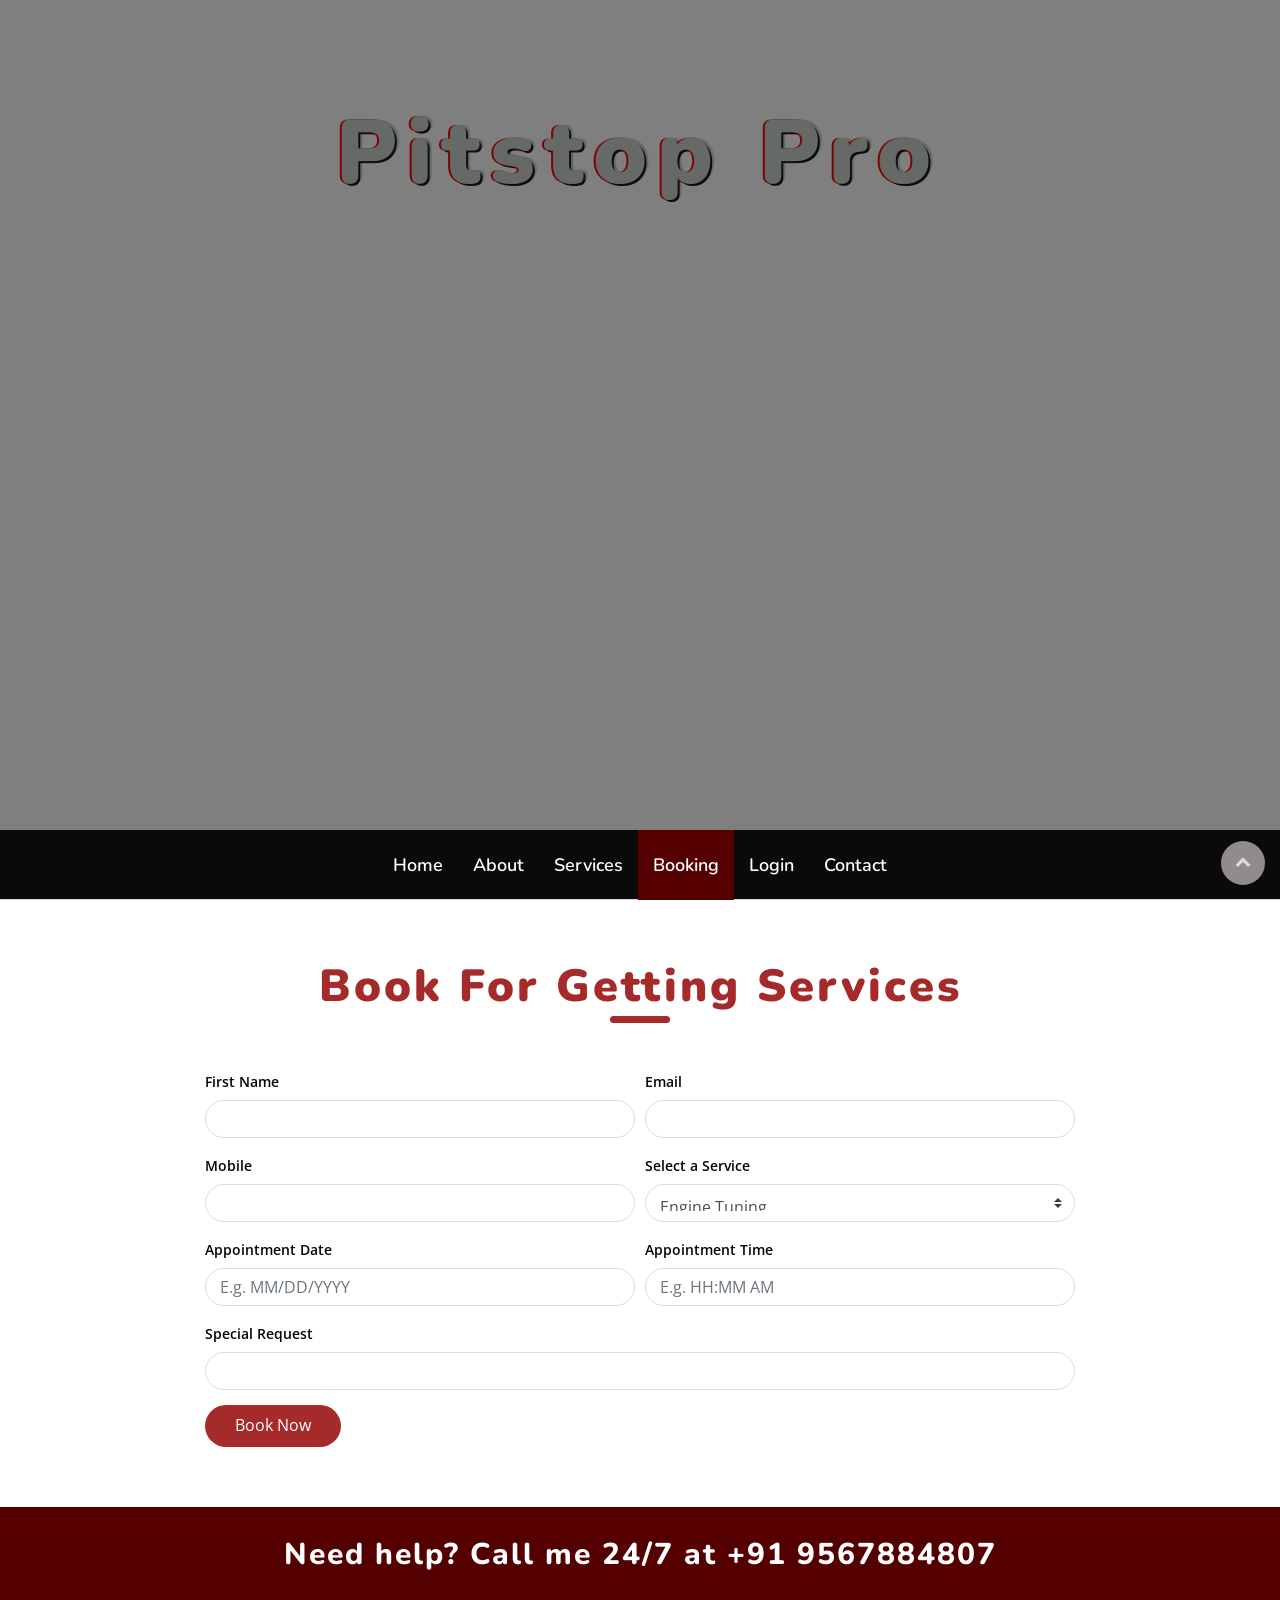
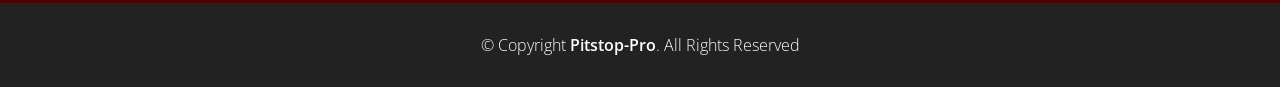
==== commit e9d42b51: "Added database configuration and booking system" ====
--- a/booking.html
+++ b/booking.html
@@ -2,7 +2,7 @@
 <html lang="en">
     <head>
         <meta charset="utf-8">
-        <title>Dr. Johnson</title>
+        <title>Pitstop-Pro</title>
         <meta content="width=device-width, initial-scale=1.0" name="viewport">
         <meta content="" name="keywords">
         <meta content="" name="description">
@@ -58,16 +58,10 @@
                         <li><a href="about.html">About</a></li>
                         <li><a href="service.html">Services</a></li>
                         <li class="menu-active"><a href="booking.html">Booking</a></li>
-                        <li class="menu-has-children"><a href="#">pages</a>
-                            <ul>
+                        
                                 <li><a href="login.html">Login</a></li>
-                                <li class="menu-has-children"><a href="#">Drop Down</a>
-                                    <ul>
-                                        <li><a href="#">Drop Down 1</a></li>
-                                        <li><a href="#">Drop Down 2</a></li>
-                                    </ul>
-                                </li>
-                            </ul>
+                             
+                            
                         </li>
                         <li><a href="contact.html">Contact</a></li>
                     </ul>
